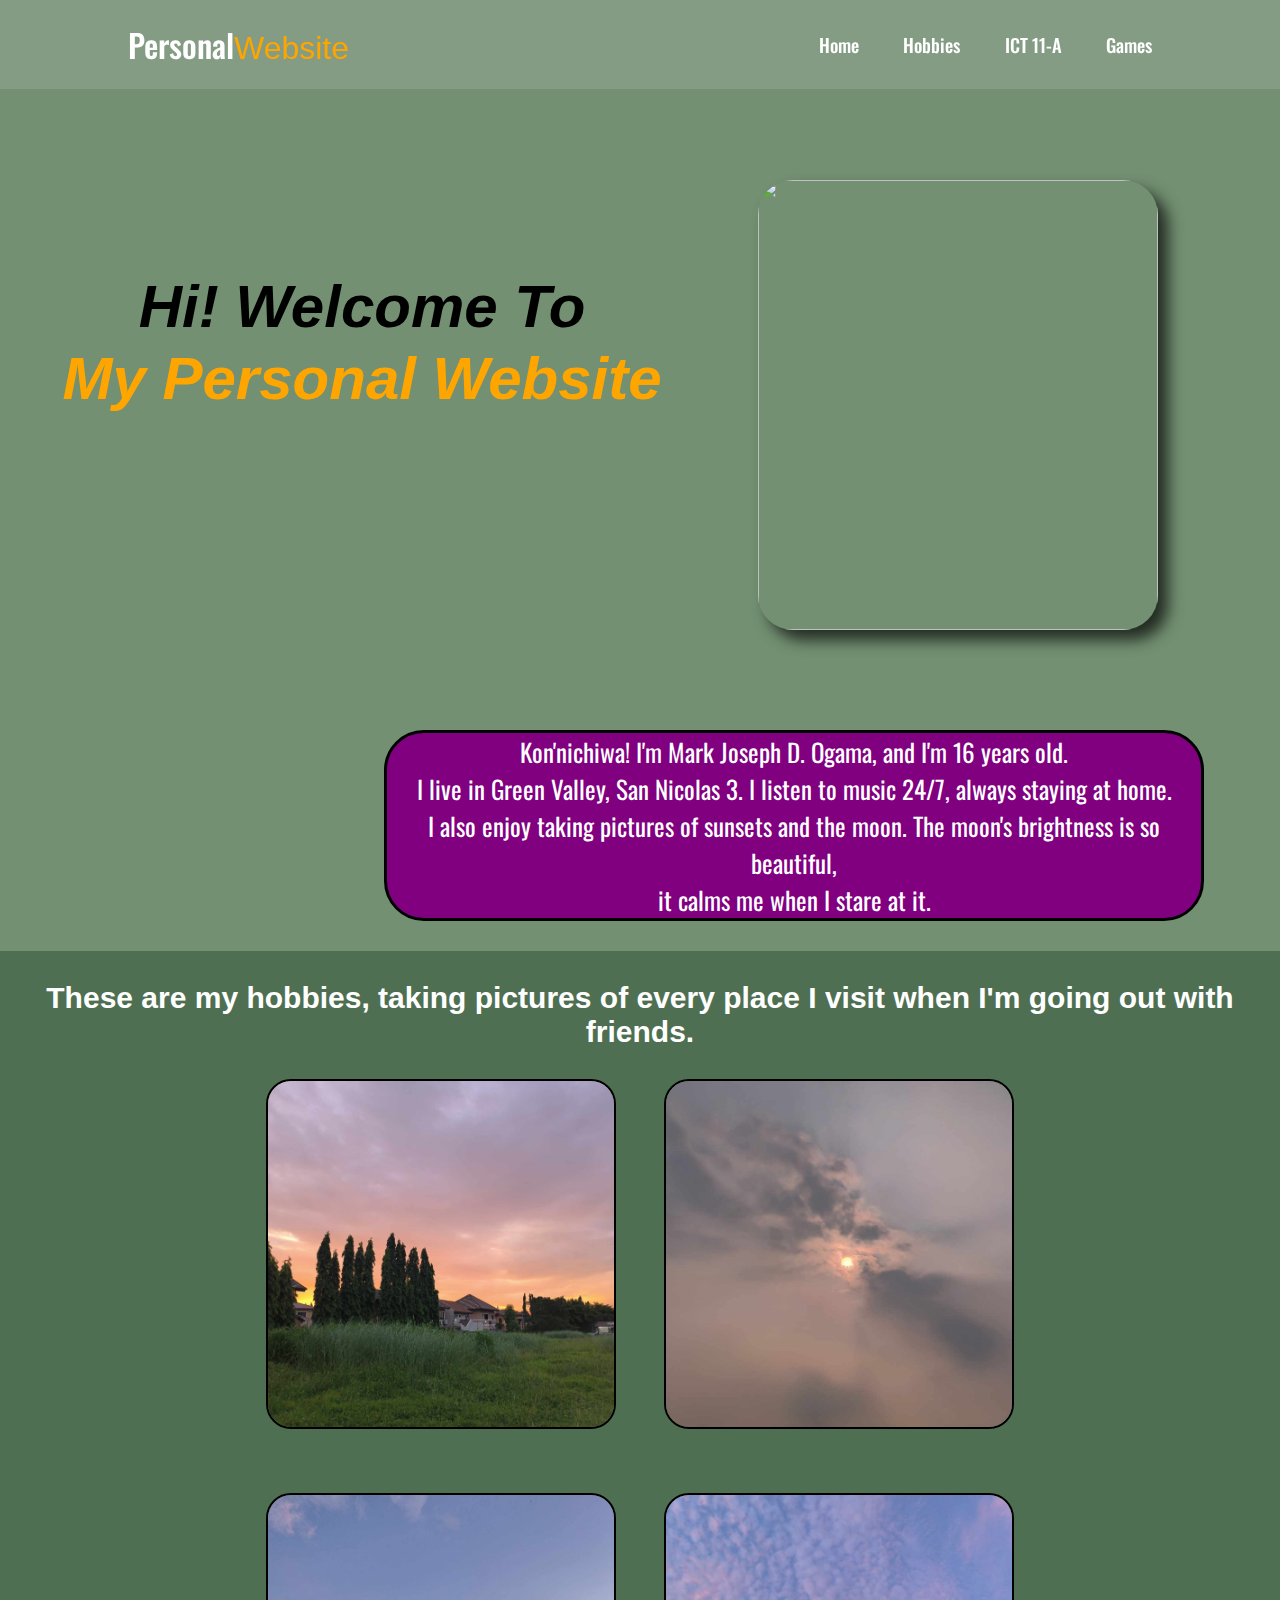
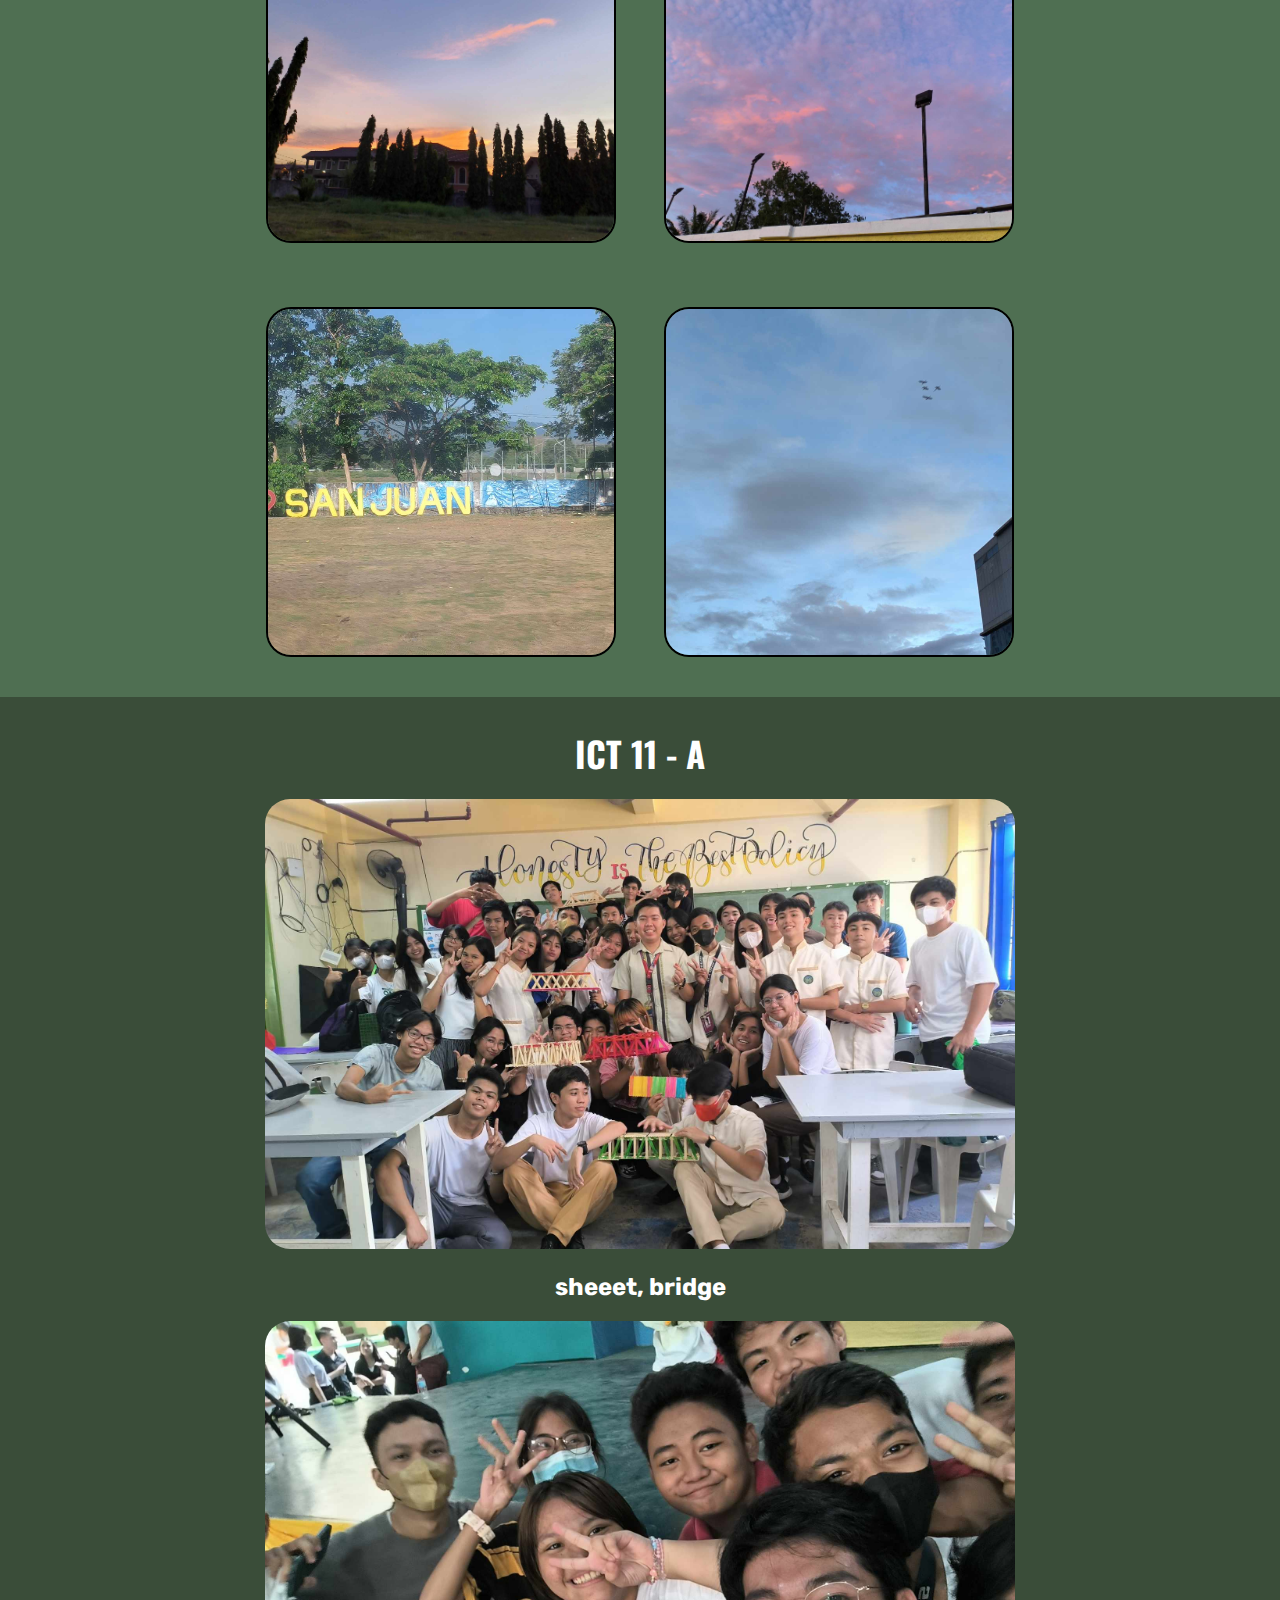
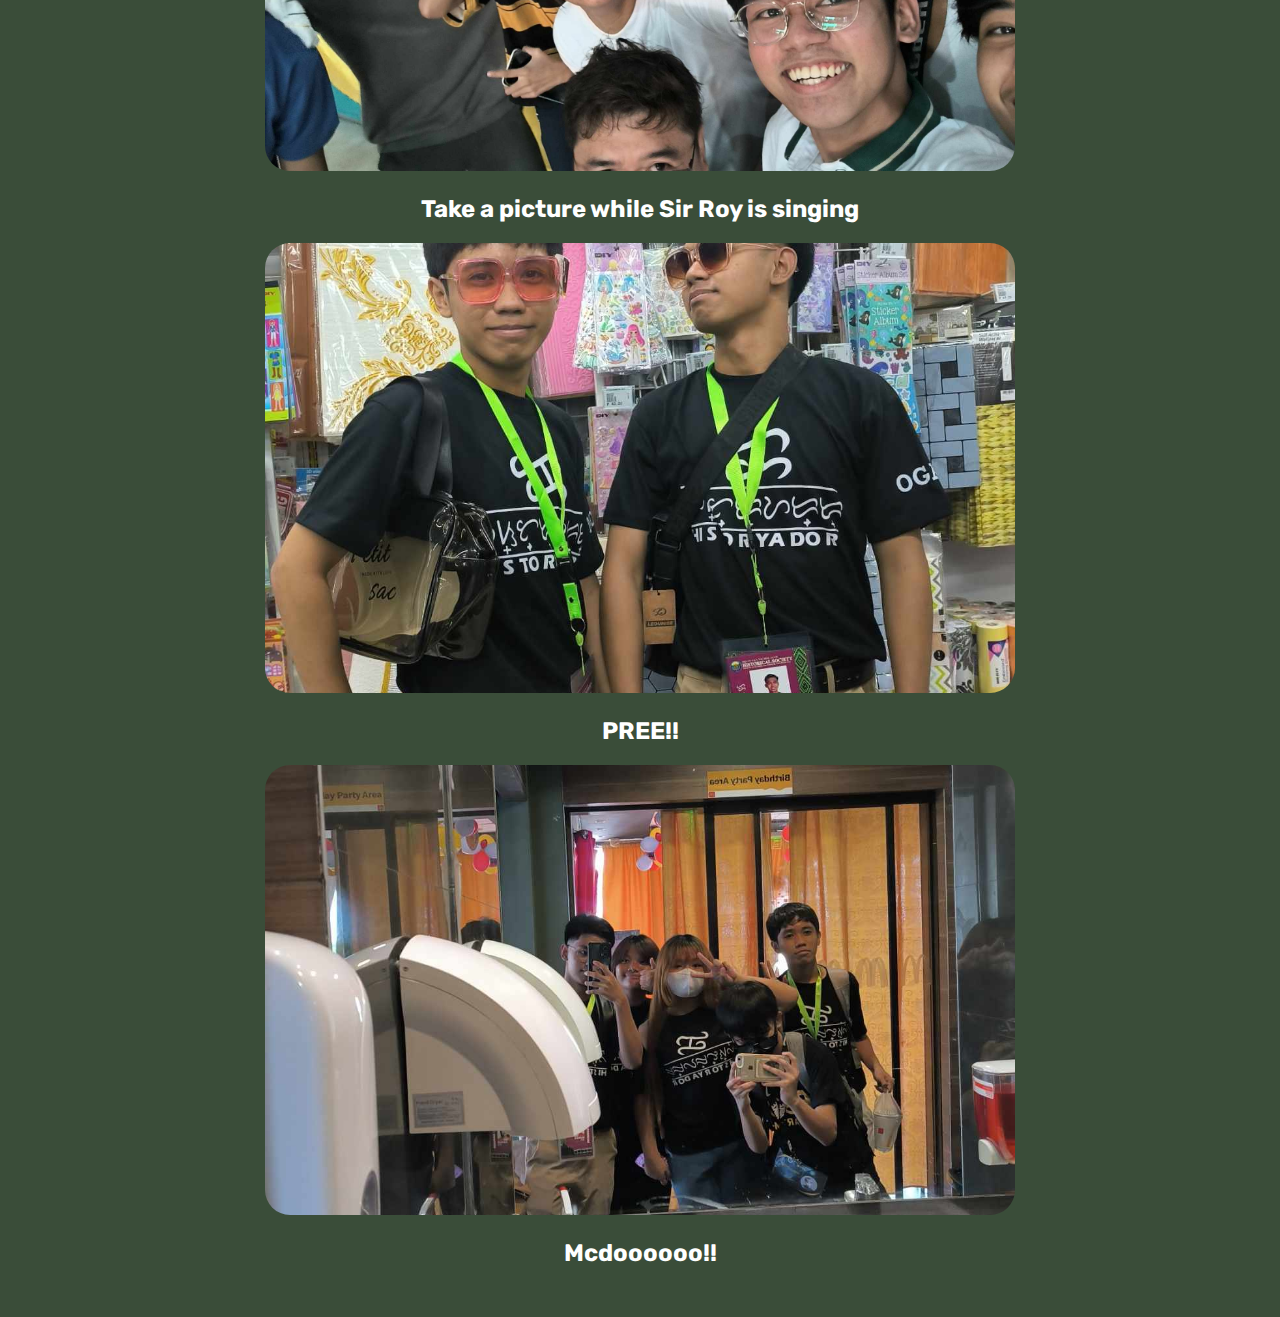
==== index.html @ d52e51dc "Add files via upload" ====
<!DOCTYPE html>
<html lang="en">
  <head>
    <meta charset="UTF-8" />
    <meta name="viewport" content="width=device-width, initial-scale=1.0" />
    <link rel="stylesheet" href="style.css" />
    <link rel="icon" type="image/x-icon" href="./images/favicon.jpg" />
    <link
    rel="stylesheet"
    href="https://cdnjs.cloudflare.com/ajax/libs/font-awesome/6.0.0/css/all.min.css"
  />
  <link
    href="https://unpkg.com/boxicons@2.1.4/css/boxicons.min.css"
    rel="stylesheet"
  />
    <title>Document</title>
  </head>
  <body>
    <!-- her -->

    <header class="header">
      <a href="#" class="name">Personal<span>Website</span></a>

      <input type="checkbox" id="check" />

      <label for="check" class="menu">
        <i class="bx bx-menu" id="icon-menu"></i>
        <!-- <i class="bx bx-x" id="close-menu"></i> -->
      </label>

      <nav class="navbar">
        <a href="#Home">Home</a>
        <a href="#Hobbies">Hobbies</a>
        <a href="#ICT">ICT 11-A</a>
        <a href="./games.html">Games</a>
      </nav>
    </header>

    <!-- Home Container -->

    <section id="Home">
      <div class="home">
        <div class="second-container">
            <h2 class="welcome">
              <i
                >Hi! Welcome To
                <span class="lastname">My Personal Website</span></i
              >
            </h2>
          <img src="../brandnew perweb/images/imji.jpg" alt="" class="imji" />
        </div>
        <div>
          <p class="description">
            Kon'nichiwa! I'm Mark Joseph D. Ogama, and I'm 16 years old. <br />I
            live in Green Valley, San Nicolas 3. I listen to music 24/7, always
            staying at home. <br />I also enjoy taking pictures of sunsets and
            the moon. The moon's brightness is so beautiful,<br />
            it calms me when I stare at it.
          </p>
        </div>
      </div>
    </section>

    <!-- Hobbies Container -->
    <section id="Hobbies">
      <div class="hobbies">
        <div>
          <h3 class="title-hobbies">These are my hobbies, taking pictures of every place I visit when I'm going out with friends.</h3>
          <div class="all-images">
            <div class="image-hobbies">
              <img src="./images/hobbies.jpg" alt="" class="all-image-hobbies">
              <img src="./images/hobbiess.jpg" alt="" class="all-image-hobbies">
            </div>
            <div class="image-hobbies">
              <img src="./images/hobbiesss.jpg" alt="" class="all-image-hobbies">
              <img src="./images/hobbiessss.jpg" alt="" class="all-image-hobbies">
            </div>
            <div class="image-hobbies">
              <img src="./images/hobbiesssss.jpg" alt="" class="all-image-hobbies">
              <img src="./images/hobbiessssss.jpg" alt="" class="all-image-hobbies">
            </div>
          </div>
        </div>
      </div>
    </section>

    <!-- ICT Container -->
    <section id="ICT">
      <div>
        <div class="parent-ict">
          <div class="image-container">
            <h3 class="ict-title">ICT 11 - A</h3>
            <div class="animate">
              <div>
                <img src="./images/bridge.jpg" alt="" class="ict-image" />
                <h2>sheeet, bridge</h2>
              </div>
              <div>
                <img src="./images/sirRoy.jpg" alt="" class="ict-image" />
                <h2>Take a picture while Sir Roy is singing</h2>
              </div>
              <div>
                <img src="./images/yoo.jpg" alt="" class="ict-image" />
                <h2>PREE!!</h2>
              </div>
              <div>
                <img src="./images/mcdo.jpg" alt="" class="ict-image""/>
                <h2>Mcdoooooo!!</h2>
              </div>
            </div>
            <!-- <div>
              <h2 class="click">
                More Images? <br />Just click the image below <br /><span
                  class="arrow"
                  >↓</span
                >
              </h2>
              <img
                src="./images/moon.jpg"
                usemap="#moon-bg"
                alt="computerman"
                class="moon"
                target="_blank"
              />

              <map name="moon-bg">
                <area shape="rect" coords="34,44,270,350" href="unity.html" target="_blank"/>
              </map>
            </div> -->
        </div>
      </div>
    </section>
  </body>
</html>
---- style.css ----
@import url("https://fonts.googleapis.com/css2?family=Agbalumo&family=Kanit:wght@500&family=Oswald&family=Rubik&display=swap");

* {
  padding: 0;
  margin: 0;
  scroll-behavior: smooth;
  font-family: Rubik;
}

* {
  padding: 0;
  margin: 0;
  box-sizing: border-box;
  font-family: "Poppins", sans-serif;
}

body {
  min-height: 100vh;
  background-image: linear-gradient(
      to left,
      rgba(0, 0, 0, 0.3),
      rgba(0, 0, 0, 0.3)
    ),
    url(./sunset.jpg);
  background-size: cover;
  background-position: center;
}

.header {
  display: flex;
  justify-content: space-between;
  align-items: center;
  z-index: 100;
  position: fixed;
  top: 0;
  left: 0;
  right: 0;
  width: 100%;
  padding: 1.3rem 10%;
}

.icon {
  color: white;
  font-size: 20px;
  visibility: hidden;
}

.header::before {
  content: "";
  position: absolute;
  top: 0;
  left: 0;
  width: 100%;
  height: 100%;
  background: rgb(225, 225, 225, 0.15);
  backdrop-filter: blur(50px);
  z-index: -1;
}

span {
  color: orange;
}

.name {
  font-size: 2rem;
  color: white;
  text-decoration: none;
  font-weight: 520;
}

.navbar a {
  font-size: 1.15rem;
  color: white;
  text-decoration: none;
  font-weight: 500;
  margin-left: 2.5rem;
  transition: 0.5s ease;
}

.navbar a:hover {
  color: orange;
  padding-right: 10px;
}

#check {
  display: none;
}

.menu {
  position: absolute;
  right: 5%;
  color: white;
  font-size: 2rem;
  cursor: pointer;
  display: none;
}

@media (max-width: 992px) {
  .header {
    padding: 1.3rem 5%;
  }
}

@media (max-width: 760px) {
  .fa-solid .fa-bars {
    color: white;
    font-size: 20px;
    visibility: visible;
  }

  .menu {
    display: inline-flex;
  }

  .navbar {
    position: absolute;
    top: 100%;
    left: 0;
    width: 100%;
    height: 0;
    background-color: rgb(225, 225, 225, 0.15);
    backdrop-filter: blur(50px);
    overflow: hidden;
    transition: 0.2s ease;
  }

  #check:checked ~ .navbar {
    height: 12.7rem;
  }

  .navbar a {
    display: flex;
    flex-direction: column;
    align-items: center;
    font-size: 1rem;
    margin: 1.5rem 0;
    text-align: center;
    transform: translateY(-50px);
    transition: 0.2s ease;
  }

  #check:checked ~ .navbar a {
    transform: translateY(0);
  }

  a {
    text-decoration: none;
    color: black;
    font-size: 25px;
    font-family: Oswald;
    position: none;
    transition: none;
  }

  a::before,
  a::after {
    content: "";
    position: none;
    bottom: -6px;
    width: 0;
    height: 3px;
    background: none;
    transition: width none;
    visibility: hidden;
  }

  a::before {
    left: 0;
  }

  a::after {
    right: 0;
  }

  a:hover::before {
    width: 0;
    right: 0;
  }

  a:hover::after {
    width: 0;
  }
}

a {
  text-decoration: none;
  color: black;
  font-size: 25px;
  font-family: Oswald;
  position: relative;
  transition: all 0.3s;
}

a::before,
a::after {
  content: "";
  position: absolute;
  bottom: -6px;
  width: 0;
  height: 3px;
  background: yellow;
  transition: width 0.5s;
}

a::before {
  left: 0;
}

a::after {
  right: 0;
}

a:hover::before {
  width: 100%;
  right: 50%;
}

a:hover::after {
  width: 100%;
}

.nav-image {
  height: 100px;
  width: 100px;
  object-fit: cover;
  border-radius: 50%;
}

/* Home Container */

.home {
  background-color: #739072;
  height: 100vh;
}
.second-container {
  display: flex;
  justify-content: center;
  padding-top: 180px;
  gap: 6rem;
}

.imji {
  height: 450px;
  width: 400px;
  object-fit: cover;
  margin-right: 60px;
  border-radius: 35px;
  box-shadow: 10px 10px 15px rgba(0, 0, 0, 0.7);
  transition: 0.7s all ease-out;
}

@keyframes slideInLeft {
  from {
    opacity: 0.4;
    transform: translateX(-400px);
  }
  to {
    opacity: 1;
    transform: translateX(0);
  }
}

.welcome {
  animation: slideInLeft 2s ease;
  padding-top: 75px;
  font-size: 60px;
  text-align: center;
  font-family: Oswald;
}

.lastname {
  display: flex;
  flex-direction: column;
}

.section {
  text-align: center;
  padding-top: 50px;
  font-size: 40px;
  font-weight: 400;
  font-family: sans-serif;
}

.description {
  font-size: 25px;
  font-family: "Segoe UI", Tahoma, Geneva, Verdana, sans-serif;
  text-align: center;
  border-style: solid;
  border-color: black;
  border-width: 3px;
  background-color: purple;
  width: 820px;
  margin-left: 30%;
  border-radius: 40px;
  margin-top: 100px;
  font-family: Oswald;
  color: white;
}

/* Hobbies Container */

.hobbies {
  background-color: #4f6f52;
  background-repeat: no-repeat;
  background-size: cover;
  height: auto;
  padding-bottom: 40px;
}

.title-hobbies {
  font-family: sans-serif;
  font-size: 30px;
  color: white;
  padding-top: 30px;
  padding-bottom: 30px;
  text-align: center;
}

.all-images {
  display: flex;
  justify-content: center;
  align-items: center;
  gap: 4rem;
  flex-direction: column;
}

.all-image-hobbies {
  height: 350px;
  width: 350px;
  object-fit: cover;
  border-radius: 25px;
  border: 2px solid #000;
}

.image-hobbies {
  display: flex;
  gap: 3rem;
}

hr {
  color: white;
  height: 2px;
}

/* ICT Container */

.image-container {
  display: flex;
  justify-content: center;
  align-items: center;
  flex-direction: column;
  background-color: #3a4d39;
  padding-bottom: 50px;
}

@keyframes slideInLeft {
  from {
    transform: translateX(-400px);
  }
  to {
    transform: translateX(0);
  }
}

.ict-image {
  animation: slideInLeft 3s ease-in;
  height: 450px;
  width: 750px;
  object-fit: cover;
  border-radius: 25px;
  margin: 20px;
}

.ict-title {
  font-family: "Oswald";
  padding-top: 30px;
  font-size: 35px;
  color: white;
}

.image-container h2 {
  text-align: center;
  font-family: "Rubik";
  color: white;
}

.click {
  padding-top: 25px;
}
.arrow {
  font-size: 50px;
  color: white;
}

.moon {
  width: 350px;
  height: 350px;
  object-fit: cover;
  border-radius: 50%;
  margin: 50px;
}

/* not yet */

@media (max-width: 845px) {
  ul {
    display: none;
    gap: 4rem;
  }
}

@media (max-width: 1357px) {
  .home {
    background-color: #739072;
    height: auto;
    padding-bottom: 30px;
  }
}
@media (max-width: 1135px) {
  .home {
    background-color: #739072;
    height: auto;
    padding-bottom: 60px;
  }

  .description {
    margin: 0 15%;
  }

  .imji {
    height: 450px;
    width: 400px;
    object-fit: cover;
    border-radius: 35px;
    box-shadow: 10px 10px 15px rgba(0, 0, 0, 0.7);
    transition: 0.7s all ease-out;
    margin-bottom: 40px;
  }

  .welcome {
    animation: none;
    padding-top: 75px;
    font-size: 60px;
    text-align: center;
    font-family: Oswald;
  }
}

@media (max-width: 970px) {
  .home {
    background-color: #739072;
    height: auto;
    padding-bottom: 30px;
  }

  .second-container {
    display: flex;
    justify-content: center;
    flex-direction: column;
    padding-top: 50px;
    align-items: center;
    gap: 0;
  }

  .description {
    font-size: 20px;
    font-family: "Segoe UI", Tahoma, Geneva, Verdana, sans-serif;
    text-align: center;
    border-style: solid;
    border-color: black;
    border-width: 3px;
    background-color: purple;
    width: 600px;
    margin-left: 25%;
    border-radius: 40px;
    margin: 0 auto;
    margin-top: 40px;
  }

  .imji {
    height: 450px;
    width: 400px;
    object-fit: cover;
    margin-right: 0;
    margin-top: 30px;
    border-radius: 35px;
    box-shadow: 10px 10px 15px rgba(0, 0, 0, 0.7);
    transition: 0.7s all ease-out;
  }
}

@media (max-width: 768px) {
  .home {
    background-color: #739072;
    height: auto;
    padding-bottom: 50px;
  }

  .welcome {
    font-size: 30px;
  }

  .title-hobbies {
    font-size: 25px;
  }

  .second-container {
    display: flex;
    justify-content: center;
    flex-direction: column;
    padding-top: 50px;
    align-items: center;
    gap: 0;
  }

  .imji {
    height: 450px;
    width: 400px;
    object-fit: cover;
    border-radius: 35px;
    box-shadow: 10px 10px 15px rgba(0, 0, 0, 0.7);
    transition: none;
    margin-top: 30px;
  }

  .description {
    font-size: 25px;
    font-family: "Segoe UI", Tahoma, Geneva, Verdana, sans-serif;
    text-align: center;
    border-style: solid;
    border-color: black;
    border-width: 3px;
    background-color: purple;
    width: 600px;
    margin-left: 25%;
    border-radius: 40px;
    margin: 0 auto;
    margin-top: 100px;
  }
}

@media (max-width: 412px) {
  .description {
    font-size: 15px;
    font-family: "Segoe UI", Tahoma, Geneva, Verdana, sans-serif;
    text-align: center;
    border-style: solid;
    border-color: black;
    border-width: 3px;
    background-color: purple;
    width: 380px;
    margin-left: 25%;
    border-radius: 40px;
    margin: 0 auto;
    margin-top: 35px;
  }

  .image-hobbies {
    display: flex;
    flex-direction: column;
    gap: 3rem;
  }

  .ict-image {
    animation: none;
    height: 350px;
    width: 350px;
    object-fit: cover;
    border-radius: 25px;
    margin: 30px;
  }

  .welcome {
    font-size: 30px;
  }

  .title-hobbies {
    font-size: 25px;
  }
}
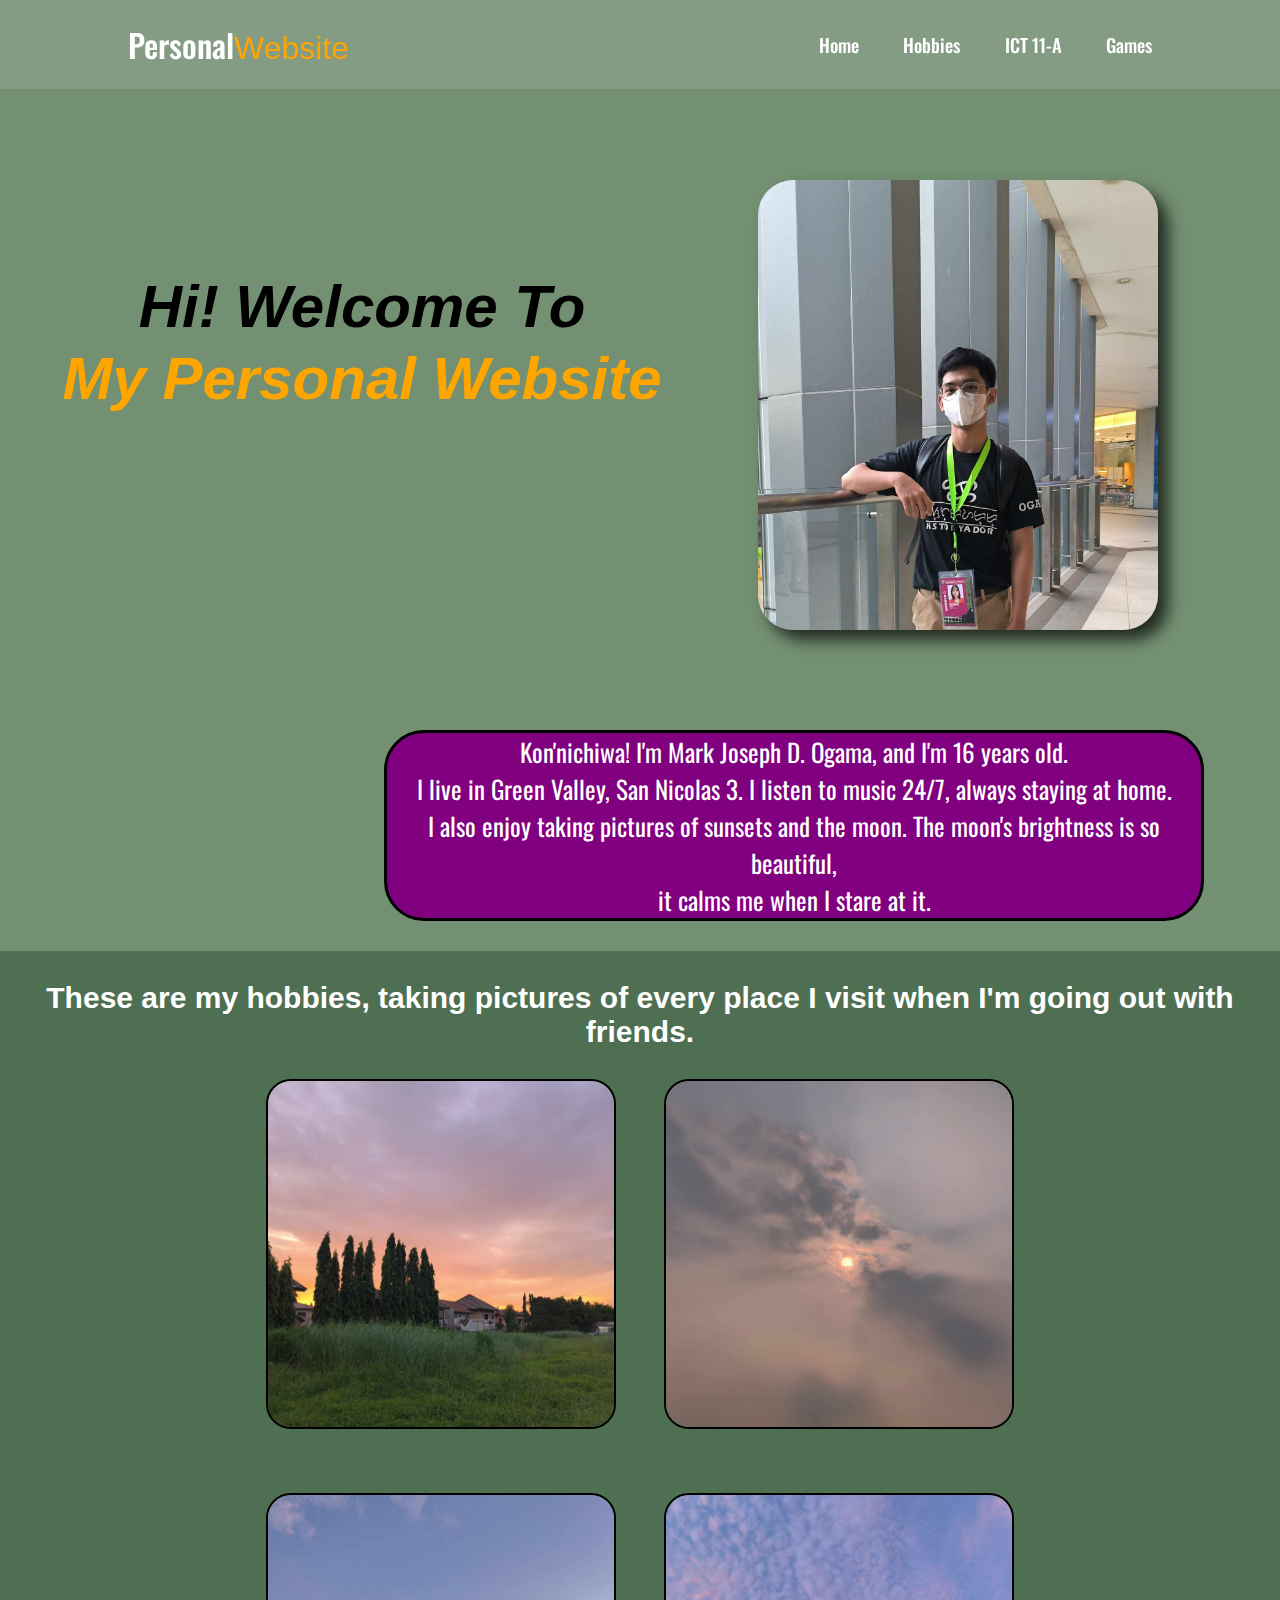
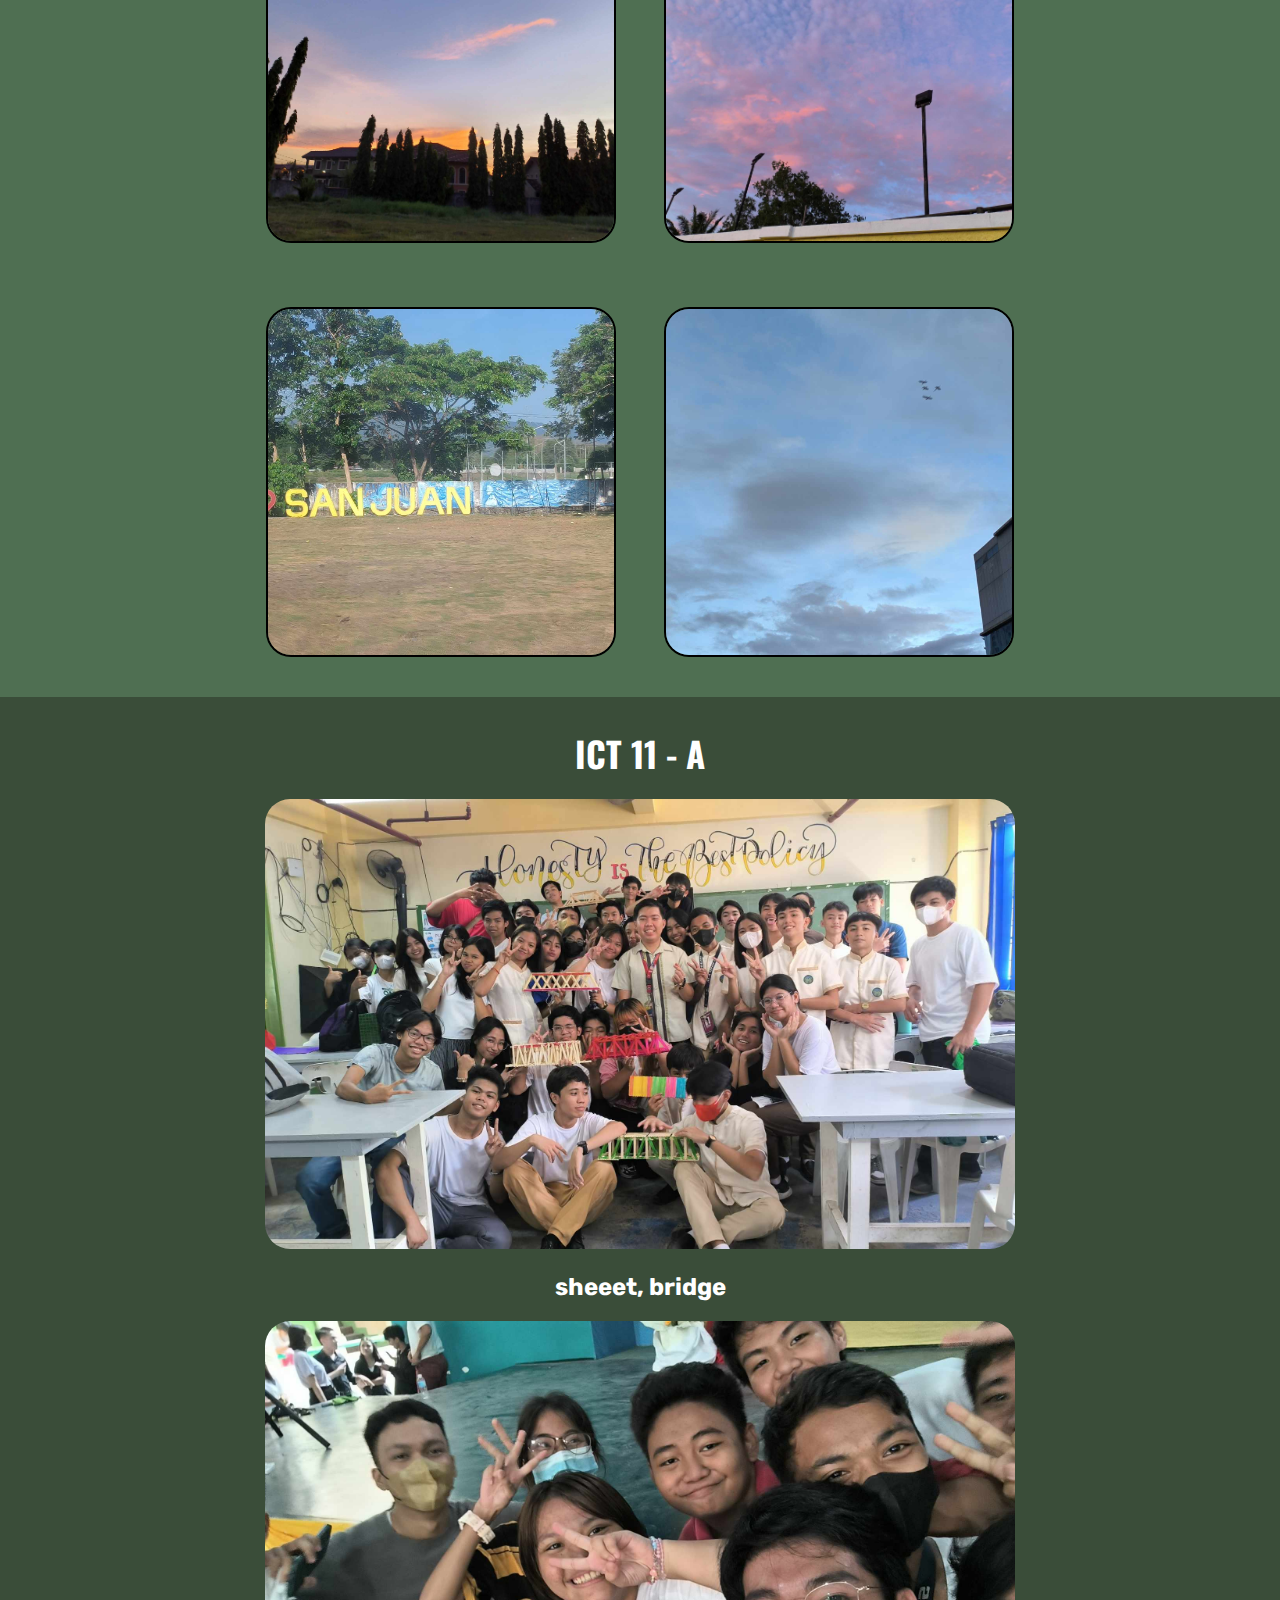
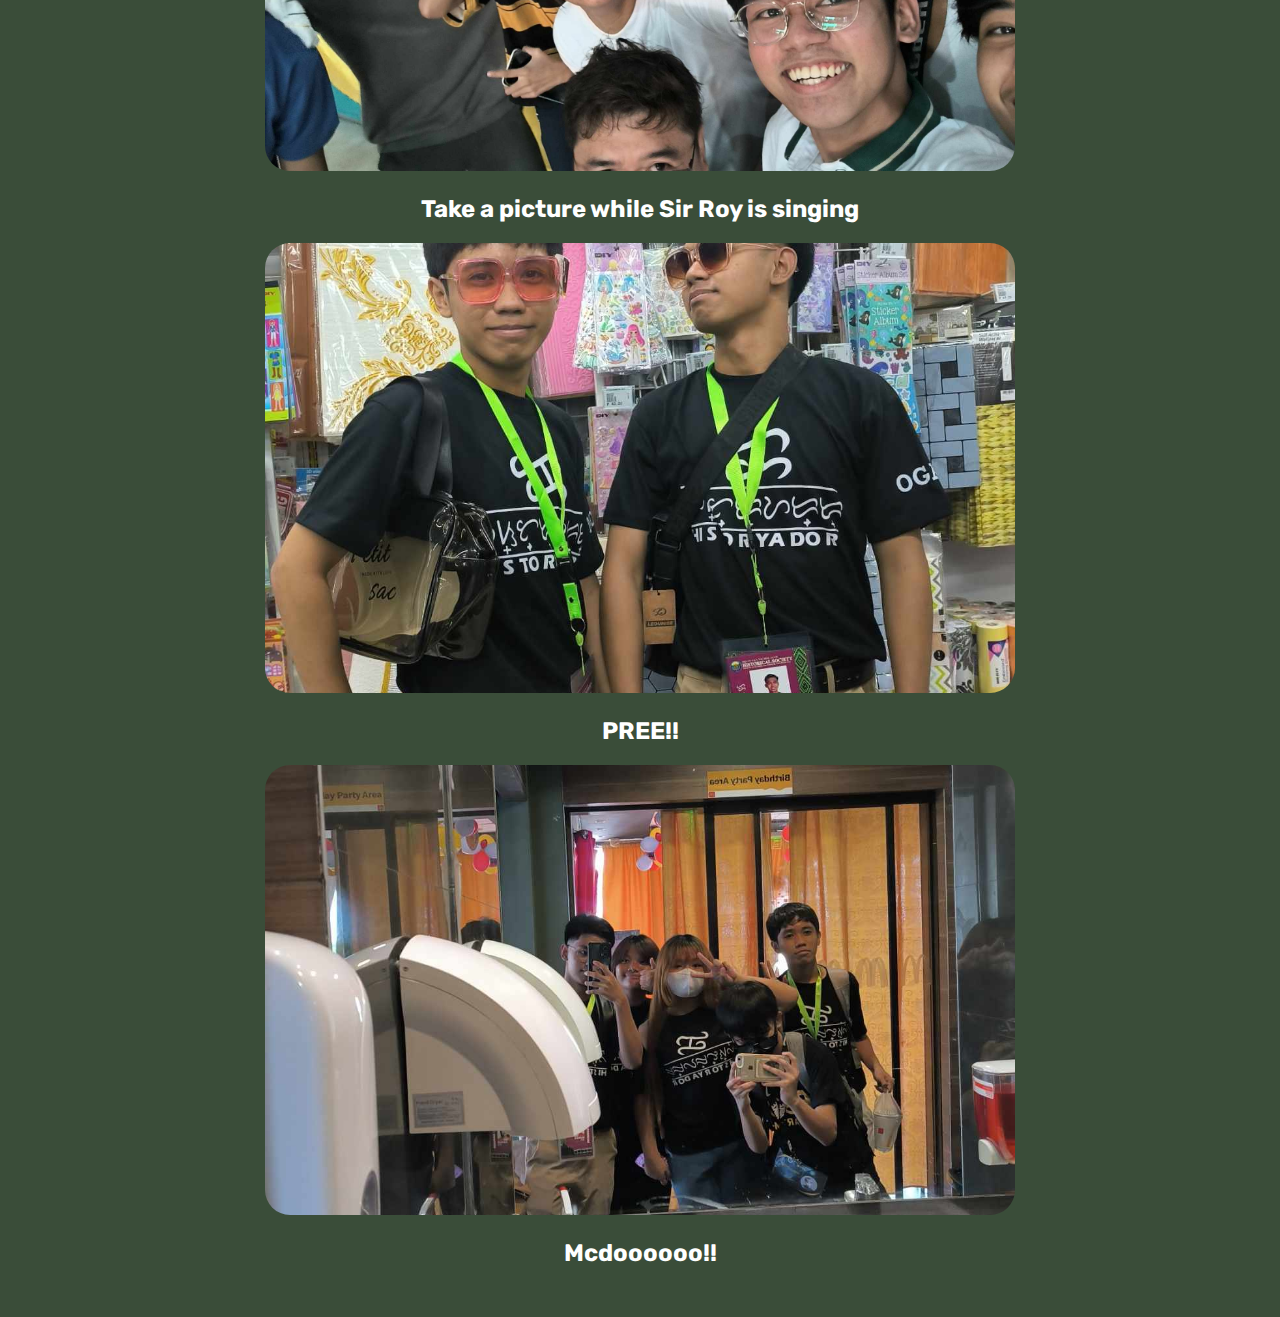
==== commit 6f864780: "index.html" ====
--- a/index.html
+++ b/index.html
@@ -25,7 +25,6 @@
 
       <label for="check" class="menu">
         <i class="bx bx-menu" id="icon-menu"></i>
-        <!-- <i class="bx bx-x" id="close-menu"></i> -->
       </label>
 
       <nav class="navbar">
@@ -47,7 +46,7 @@
                 <span class="lastname">My Personal Website</span></i
               >
             </h2>
-          <img src="../brandnew perweb/images/imji.jpg" alt="" class="imji" />
+          <img src="./images/imji.jpg" alt="" class="imji" />
         </div>
         <div>
           <p class="description">
